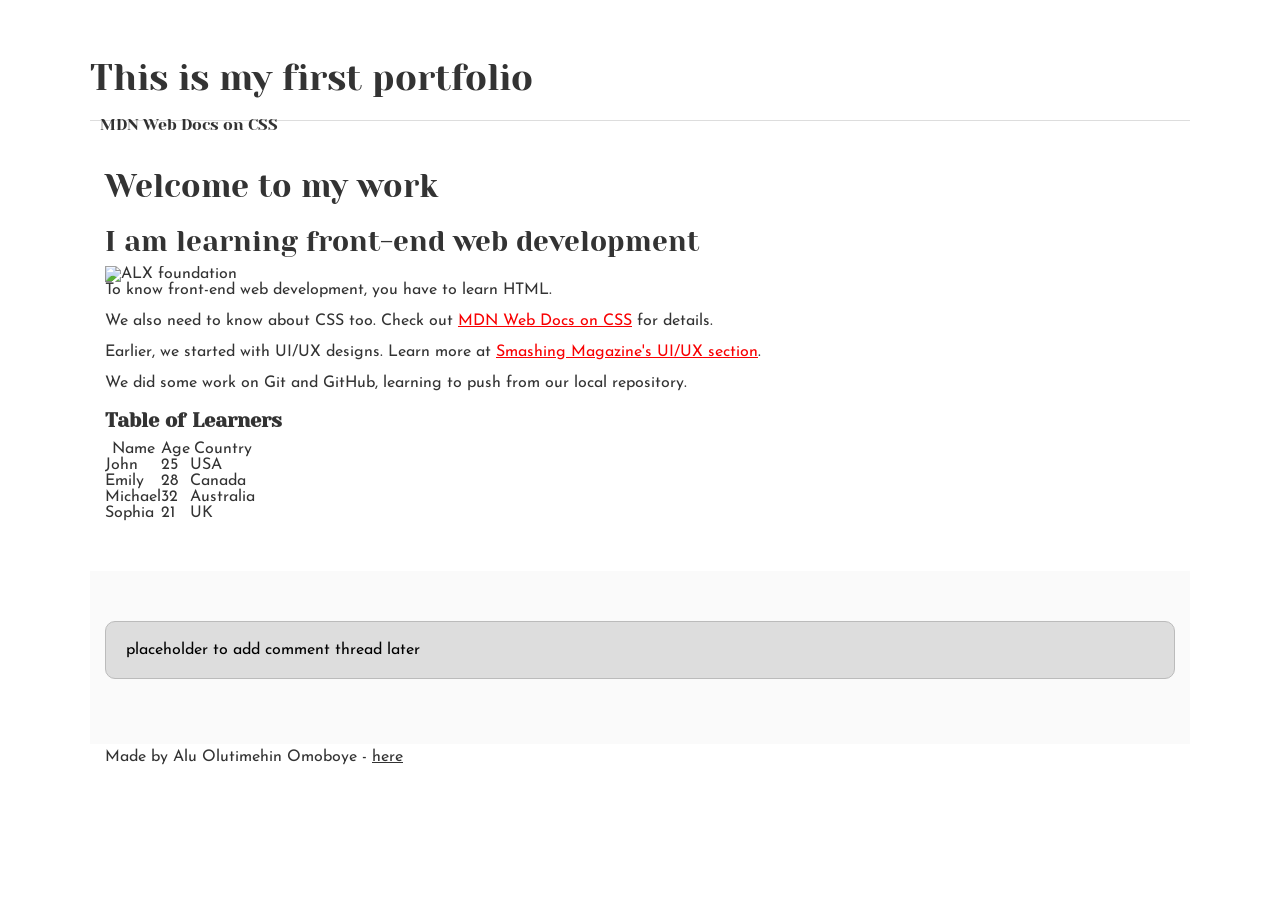
==== css_basic/index.html @ 7e938fe9 "added css_bassic directory with html and css files" ====
<!DOCTYPE html>
<html lang="en">
<head>
    <meta charset="UTF-8">
    <meta name="viewport" content="width=device-width, initial-scale=1.0">
    <title>DOCUMENT</title>
    <link href="base.css" rel="stylesheet">
    <link href="styles.css" rel="stylesheet">
</head>
<body> 
    <header>
        <h1>This is my first portfolio</h1>
        <ul>
            <li><a href="https://developer.mozilla.org/en-US/docs/Web/CSS" target="_blank">MDN Web Docs on CSS</a></li>
        </ul>
    </header>  
    <main>
        <article>
            <h2>Welcome to my work</h2>
            <h3>I am learning front-end web development</h3>
            <img src="https://i.ibb.co/gTDZZT8/ALX-Logo-07.png" alt="ALX foundation">
            <p>To know front-end web development, you have to learn HTML.</p>
            <p>We also need to know about CSS too. Check out <a href="https://developer.mozilla.org/en-US/docs/Web/CSS" target="_blank">MDN Web Docs on CSS</a> for details.</p>
            <p>Earlier, we started with UI/UX designs. Learn more at <a href="https://www.smashingmagazine.com/category/ui-ux/" target="_blank">Smashing Magazine's UI/UX section</a>.</p>
            <p>We did some work on Git and GitHub, learning to push from our local repository.</p>
            <h4>Table of Learners</h4>
            <table border="1">
                <thead>
                    <tr>
                        <th>Name</th>
                        <th>Age</th>
                        <th>Country</th>
                    </tr>
                </thead>
                <tbody>
                    <tr>
                        <td>John</td>
                        <td>25</td>
                        <td>USA</td>
                    </tr>
                    <tr>
                        <td>Emily</td>
                        <td>28</td>
                        <td>Canada</td>
                    </tr>
                    <tr>
                        <td>Michael</td>
                        <td>32</td>
                        <td>Australia</td>
                    </tr>
                    <tr>
                        <td>Sophia</td>
                        <td>21</td>
                        <td>UK</td>
                    </tr>
                </tbody>
            </table>     
        </article>
        <aside>
            <p>placeholder to add comment thread later</p>
        </aside>
    </main>
    <footer>
        <p>Made by Alu Olutimehin Omoboye - <a href="https://www.smashingmagazine.com/category/ui-ux/" target="_blank">here</a></p>
    </footer>
</body>
</html>
---- css_basic/base.css ----
/* Importing webfonts */
/* (If you're learning CSS, you should disregard that) */

@import url(https://fonts.googleapis.com/css?family=Yeseva+One);
@import url(https://fonts.googleapis.com/css?family=Josefin+Sans:400,700,700italic,400italic);


/* CSS reset rules */

html, body {
	height: 100%;
	min-height: 100%;
}
html, body, div, span, applet, object, iframe,
h1, h2, h3, h4, h5, h6, p, blockquote, pre,
a, abbr, acronym, address, big, cite, code,
del, dfn, img, ins, kbd, q, s, samp,
small, strike, sub, sup, tt, var,
b, u, i, center,
dl, dt, dd,
fieldset, form, label, legend,
table, caption, tbody, tfoot, thead, tr, th, td,
article, aside, canvas, details, embed, 
figure, figcaption, footer, header, hgroup, 
menu, nav, output, ruby, section, summary,
time, mark, audio, video {
	margin: 0;
	padding: 0;
	border: 0;
	font-size: 100%;
	font: inherit;
	vertical-align: baseline;
}
/* HTML5 display-role reset for older browsers */
article, aside, details, figcaption, figure, 
footer, header, hgroup, menu, nav, section {
	display: block;
}
body {
	line-height: 1;
}
blockquote, q {
	quotes: none;
}
blockquote:before, blockquote:after,
q:before, q:after {
	content: '';
	content: none;
}
table {
	border-collapse: collapse;
	border-spacing: 0;
}


/* Fonts and colors */

body {
	font-family: 'Josefin Sans', serif;
	color: rgba(0, 0, 0, 0.8);
}
h1, h2, h3, h4, h5, h6, header {
	font-family: 'Yeseva One', sans-serif;
}
article {
}
header {
	border-bottom: 1px solid rgb(221,221,221);
	transition: border-bottom-color 1s ease;
}
header a {
	color: rgba(0, 0, 0, 0.8);
}
aside {
	background: #FAFAFA;
}
aside p {
	border: 1px solid #bbb;
	background: #ddd;
	color: black;
}
footer a {
	color: rgba(0, 0, 0, 0.8);
}
a {
	color: #F80002;
}


/* Positioning and margins */

@media (min-width: 1100px) {
	body {
		width: 1100px;
		margin: 0 auto;
	}
}

article {
	padding: 50px 15px;
}
article > *:first-child {
	margin-top: 0;
}
aside {
	padding: 50px 15px;
}
header .right {
	float: right;
	margin: 0 10px 15px;
}


/* Header */
header {
	padding: 20px 0;
	height: 80px;
}
header ul {
	list-style: none;
	margin: 0;
	padding: 0;
}
header li {
	display: inline;
	vertical-align:middle;
}
header li:first-child {
	margin: 0;
}
header li a {
	margin: 0 10px;
}
header li.logo {
	font-size: 36px;
}
header a {
	text-decoration: none;
}


/* Aside */

aside p {
	border-radius: 10px;
	padding: 20px 20px;
}


/* Footer */

footer {
	padding: 5px 15px;
	height: 80px;
}


/* Text styles and margins */

p {
	margin-bottom: 15px;
}
h1 {
	font-size: 36px;
	margin: 40px 0 20px;
}
h2 {
	font-size: 32px;
	margin: 30px 0 15px;
}
h3 {
	font-size: 28px;
	margin: 25px 0 10px;
}
h4 {
	font-size: 20px;
	font-weight: bold;
	margin: 20px 0 10px;
}
h5 {
	font-size: 18px;
	font-weight: bold;
	margin: 15px 0 10px;
}
h6 {
	font-weight: bold;
	margin: 5px 0;
}

@media (max-width: 800px) {
  body.works_on_smartphone {
  	display: block;
  }
  body.works_on_smartphone main {
  	display: block;
  }
  header .right {
  	float: none;
  }
}
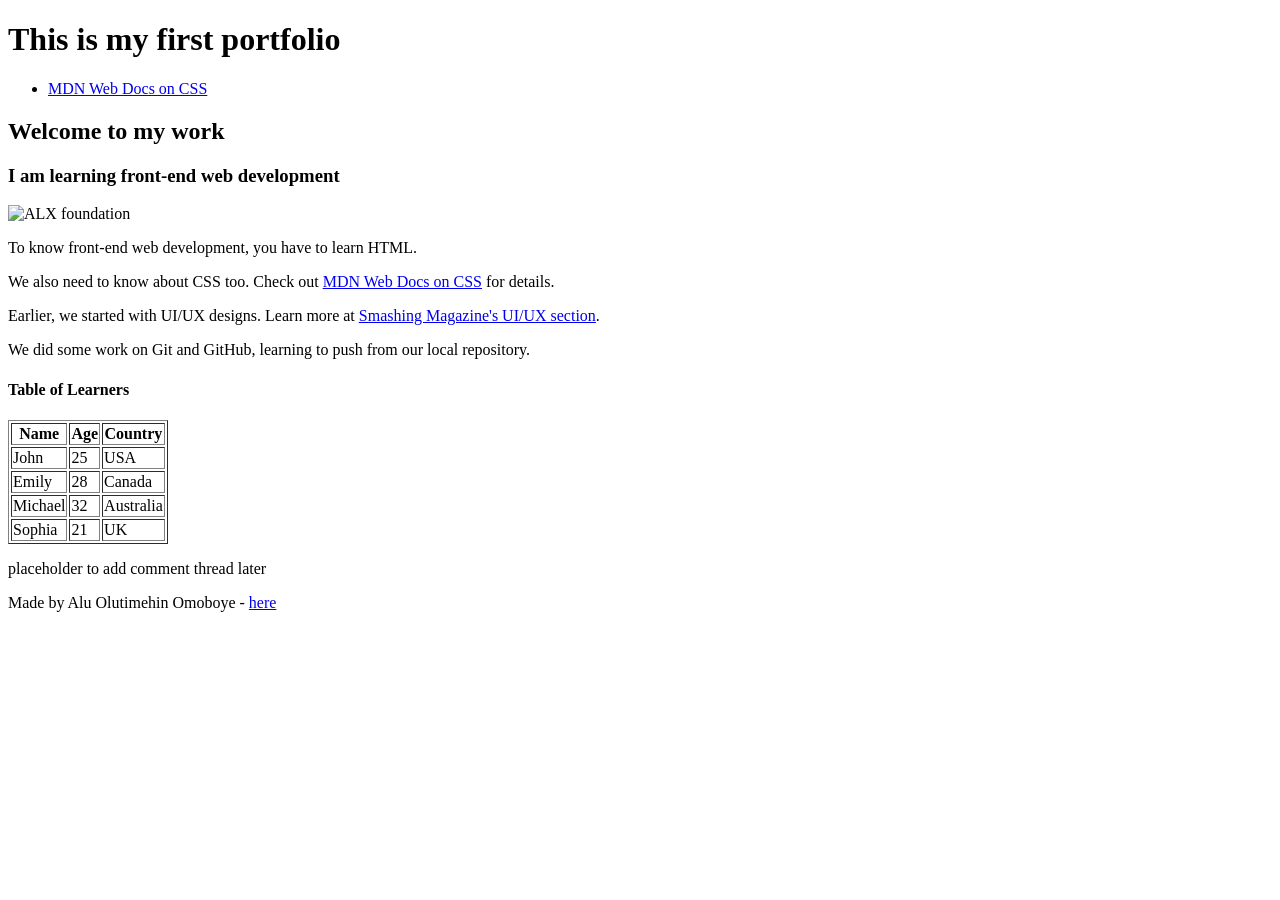
==== commit 5cd3f74b: "add html file" ====
--- a/css_basic/index.html
+++ b/css_basic/index.html
@@ -4,7 +4,7 @@
     <meta charset="UTF-8">
     <meta name="viewport" content="width=device-width, initial-scale=1.0">
     <title>DOCUMENT</title>
-    <link href="base.css" rel="stylesheet">
+    <link href="reset.css" rel="stylesheet">
     <link href="styles.css" rel="stylesheet">
 </head>
 <body> 
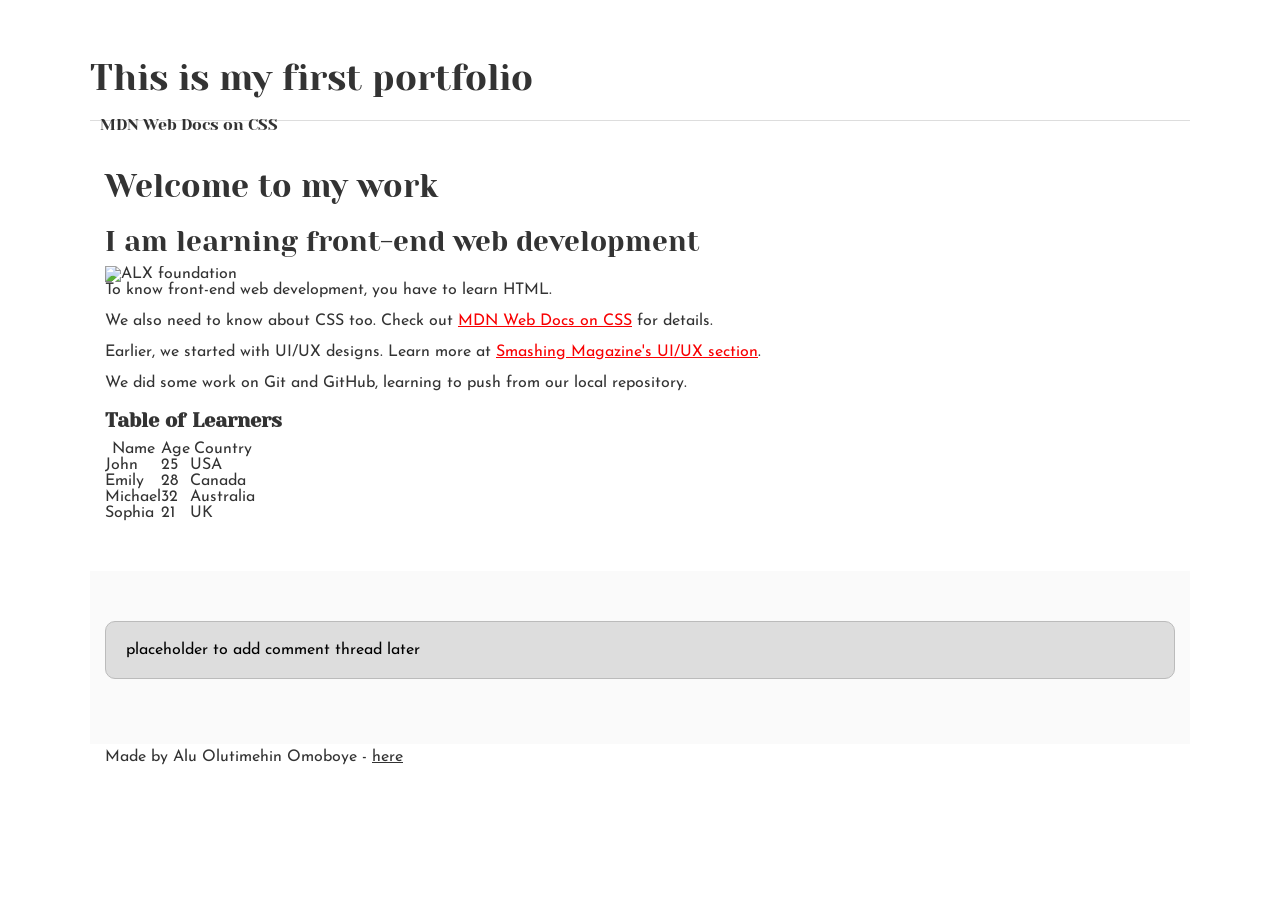
==== commit 8ed78466: "add updated html file" ====
--- a/css_basic/index.html
+++ b/css_basic/index.html
@@ -4,7 +4,7 @@
     <meta charset="UTF-8">
     <meta name="viewport" content="width=device-width, initial-scale=1.0">
     <title>DOCUMENT</title>
-    <link href="reset.css" rel="stylesheet">
+    <link href="base.css" rel="stylesheet">
     <link href="styles.css" rel="stylesheet">
 </head>
 <body> 
--- a/css_basic/base.css
+++ b/css_basic/base.css
@@ -0,0 +1,200 @@
+/* Importing webfonts */
+/* (If you're learning CSS, you should disregard that) */
+
+@import url(https://fonts.googleapis.com/css?family=Yeseva+One);
+@import url(https://fonts.googleapis.com/css?family=Josefin+Sans:400,700,700italic,400italic);
+
+
+/* CSS reset rules */
+
+html, body {
+	height: 100%;
+	min-height: 100%;
+}
+html, body, div, span, applet, object, iframe,
+h1, h2, h3, h4, h5, h6, p, blockquote, pre,
+a, abbr, acronym, address, big, cite, code,
+del, dfn, img, ins, kbd, q, s, samp,
+small, strike, sub, sup, tt, var,
+b, u, i, center,
+dl, dt, dd,
+fieldset, form, label, legend,
+table, caption, tbody, tfoot, thead, tr, th, td,
+article, aside, canvas, details, embed, 
+figure, figcaption, footer, header, hgroup, 
+menu, nav, output, ruby, section, summary,
+time, mark, audio, video {
+	margin: 0;
+	padding: 0;
+	border: 0;
+	font-size: 100%;
+	font: inherit;
+	vertical-align: baseline;
+}
+/* HTML5 display-role reset for older browsers */
+article, aside, details, figcaption, figure, 
+footer, header, hgroup, menu, nav, section {
+	display: block;
+}
+body {
+	line-height: 1;
+}
+blockquote, q {
+	quotes: none;
+}
+blockquote:before, blockquote:after,
+q:before, q:after {
+	content: '';
+	content: none;
+}
+table {
+	border-collapse: collapse;
+	border-spacing: 0;
+}
+
+
+/* Fonts and colors */
+
+body {
+	font-family: 'Josefin Sans', serif;
+	color: rgba(0, 0, 0, 0.8);
+}
+h1, h2, h3, h4, h5, h6, header {
+	font-family: 'Yeseva One', sans-serif;
+}
+article {
+}
+header {
+	border-bottom: 1px solid rgb(221,221,221);
+	transition: border-bottom-color 1s ease;
+}
+header a {
+	color: rgba(0, 0, 0, 0.8);
+}
+aside {
+	background: #FAFAFA;
+}
+aside p {
+	border: 1px solid #bbb;
+	background: #ddd;
+	color: black;
+}
+footer a {
+	color: rgba(0, 0, 0, 0.8);
+}
+a {
+	color: #F80002;
+}
+
+
+/* Positioning and margins */
+
+@media (min-width: 1100px) {
+	body {
+		width: 1100px;
+		margin: 0 auto;
+	}
+}
+
+article {
+	padding: 50px 15px;
+}
+article > *:first-child {
+	margin-top: 0;
+}
+aside {
+	padding: 50px 15px;
+}
+header .right {
+	float: right;
+	margin: 0 10px 15px;
+}
+
+
+/* Header */
+header {
+	padding: 20px 0;
+	height: 80px;
+}
+header ul {
+	list-style: none;
+	margin: 0;
+	padding: 0;
+}
+header li {
+	display: inline;
+	vertical-align:middle;
+}
+header li:first-child {
+	margin: 0;
+}
+header li a {
+	margin: 0 10px;
+}
+header li.logo {
+	font-size: 36px;
+}
+header a {
+	text-decoration: none;
+}
+
+
+/* Aside */
+
+aside p {
+	border-radius: 10px;
+	padding: 20px 20px;
+}
+
+
+/* Footer */
+
+footer {
+	padding: 5px 15px;
+	height: 80px;
+}
+
+
+/* Text styles and margins */
+
+p {
+	margin-bottom: 15px;
+}
+h1 {
+	font-size: 36px;
+	margin: 40px 0 20px;
+}
+h2 {
+	font-size: 32px;
+	margin: 30px 0 15px;
+}
+h3 {
+	font-size: 28px;
+	margin: 25px 0 10px;
+}
+h4 {
+	font-size: 20px;
+	font-weight: bold;
+	margin: 20px 0 10px;
+}
+h5 {
+	font-size: 18px;
+	font-weight: bold;
+	margin: 15px 0 10px;
+}
+h6 {
+	font-weight: bold;
+	margin: 5px 0;
+}
+
+@media (max-width: 800px) {
+  body.works_on_smartphone {
+  	display: block;
+  }
+  body.works_on_smartphone main {
+  	display: block;
+  }
+  header .right {
+  	float: none;
+  }
+}
